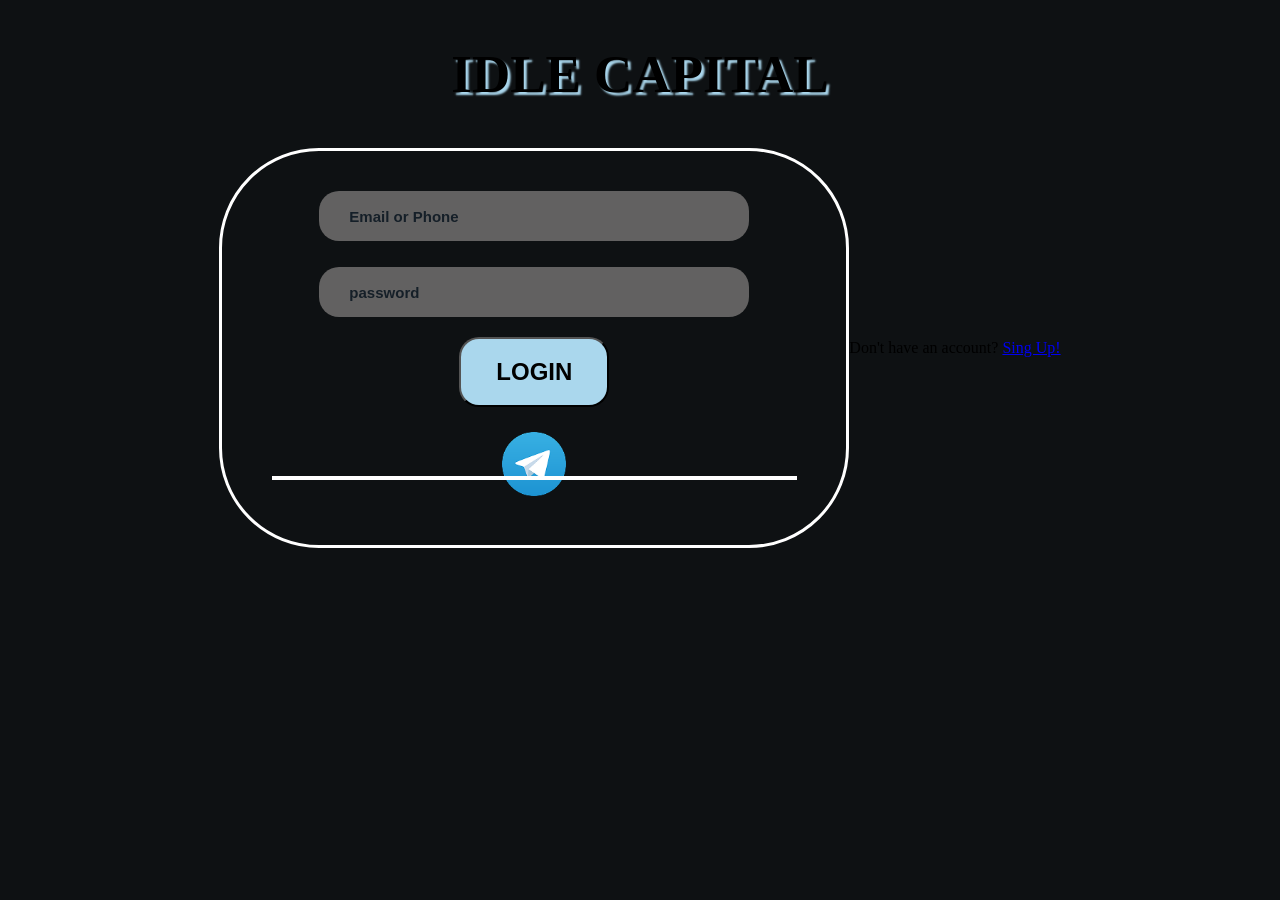
==== login.html @ 2becc25e "first commit" ====
<!DOCTYPE html>
<html lang="ru">
<head>
    <meta charset="UTF-8">
    <meta name="viewport" content="width=device-width, initial-scale=1.0">
    <title>Idle Capital — Login</title>
    <link rel="stylesheet" href="style.css">
</head>
<body>

    <h2>IDLE CAPITAL</h2>
    <div class="container">
        <div class="login__card">
            <div class="email__login">


                <div class="input__group">
                    <input type="text" id="loginInput" placeholder="Email or Phone">
                </div>
                <div class="input__group">
                    <input type="password" id="password" placeholder="password">
                </div>
            </div>

            <button onclick="login()">Login</button>
                <hr>

            <div class="telegram__login">
                <div class="img__group">
                    <a href="#">
                        <img src="/Images/image 1.png" alt="Telegram">
                    </a>
                </div>
            
            </div>
        </div>

        <p>Don't have an account? <span><a href="register.html">Sing Up!</a></span></p>
    </div>




    <!-- <div class="card">
        <h2>Вход в систему</h2>

        <div class="input-group">
            <label>Email или Телефон</label>
            <input type="text" id="loginInput" placeholder="user@example.com">
        </div>

        <div class="input-group">
            <label>Пароль</label>
            <input type="password" id="password" placeholder="••••••••">
        </div>

        <button onclick="login()">Войти</button>
        <div id="error" class="error-msg"></div>

        <a class="switch-link" href="register.html">Нет аккаунта? Зарегистрироваться</a>
    </div> -->

    <script>
        const API_URL = 'https://localhost:7025'; // Укажите порт вашего API

        async function login() {
            const loginInput = document.getElementById('loginInput').value;
            const password = document.getElementById('password').value;
            const errorDiv = document.getElementById('error');
            errorDiv.innerText = '';

            try {
                const res = await fetch(`${API_URL}/api/register/login`, {
                    method: 'POST',
                    headers: { 'Content-Type': 'application/json' },
                    body: JSON.stringify({ loginInput, passwordHash: password }),
                    credentials: 'include'
                });

                if (res.ok) {
                    // Перенаправляем на главный экран игры
                    window.location.href = 'index.html';
                } else {
                    const text = await res.text();
                    errorDiv.innerText = text || 'Неверный логин или пароль';
                }
            } catch (err) {
                errorDiv.innerText = 'Ошибка соединения с сервером';
                console.error(err);
            }
        }
    </script>
</body>
</html>
---- style.css ----
* {
    box-sizing: border-box;
}

body {
    background-color: #0e1113;
}

h2 {
    color: black;
    text-shadow: 3px 3px 2px #aad7ed;
    font-size: 53px;
    text-align: center;
}

.container {
    display: flex;
    justify-content: center;
    align-items: center;
}

.login__card {
    width: 630px;
    height: 400px;
    background-color: #0e1113;
    border-radius: 100px;
    border: 3px solid white;
    display: flex;
    flex-direction: column;
    align-items: center;
}

.email__login {
    margin-top: 40px;
    display: flex;
    flex-direction: column;
    gap: 26px;
}

.input__group  input {
    width: 430px;
    height: 50px;
    border-radius: 20px;
    padding-left: 30px;
    background-color: #626161;
    border: none;
    font-size: 20px;
    
}

.input__group input::placeholder {
    color: #151f28;
    font-size: 15px;
    font-weight: bold;
}

button {
    width: 150px;
    height: 70px;
    border-radius: 20px;
    background-color: #aad7ed;
    margin-top: 20px;
    font-size: 24px;
    font-weight: bold;
    text-transform: uppercase;
    z-index: 5;
}

hr {
    position: absolute;
    top: 52%;
    width: 41%;
    border: 2px solid white;
    
}

.telegram__login {

}

.img__group img {
    margin-top: 25px;
    width: 64px;
}
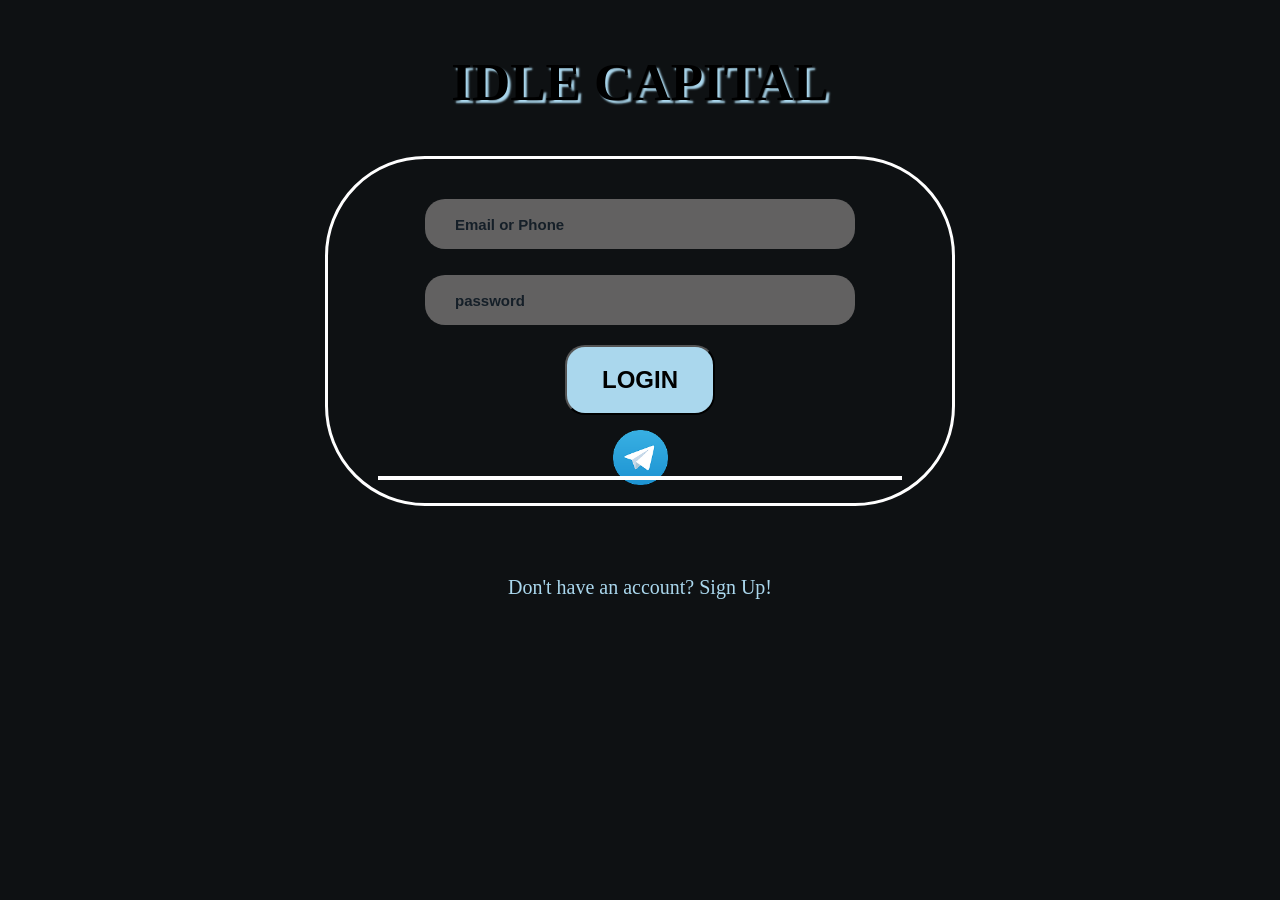
==== commit e59bd155: "Co-authored-by: AleksaShvets2006 <shvetsaleksandr2006-commits@users.noreply.github.com> Co-authored-" ====
--- a/login.html
+++ b/login.html
@@ -23,6 +23,7 @@
             </div>
 
             <button onclick="login()">Login</button>
+            <div id="error" class="error-msg" role="alert"></div>
                 <hr>
 
             <div class="telegram__login">
@@ -35,8 +36,10 @@
             </div>
         </div>
 
-        <p>Don't have an account? <span><a href="register.html">Sing Up!</a></span></p>
+        
     </div>
+
+    <p class="link">Don't have an account? <span><a href="register.html">Sign Up!</a></span></p>
 
 
 
@@ -59,7 +62,7 @@
 
         <a class="switch-link" href="register.html">Нет аккаунта? Зарегистрироваться</a>
     </div> -->
-
+    <script src=""></script>
     <script>
         const API_URL = 'https://localhost:7025'; // Укажите порт вашего API
 
@@ -73,13 +76,13 @@
                 const res = await fetch(`${API_URL}/api/register/login`, {
                     method: 'POST',
                     headers: { 'Content-Type': 'application/json' },
-                    body: JSON.stringify({ loginInput, passwordHash: password }),
+                    body: JSON.stringify({ loginInput: loginInput, password: password }),
                     credentials: 'include'
                 });
 
                 if (res.ok) {
                     // Перенаправляем на главный экран игры
-                    window.location.href = 'index.html';
+                    window.location.href = 'homePage/index.html';
                 } else {
                     const text = await res.text();
                     errorDiv.innerText = text || 'Неверный логин или пароль';
--- a/style.css
+++ b/style.css
@@ -4,6 +4,9 @@
 
 body {
     background-color: #0e1113;
+    display: flex;
+    flex-direction: column;
+    align-items: center;
 }
 
 h2 {
@@ -21,7 +24,7 @@
 
 .login__card {
     width: 630px;
-    height: 400px;
+    height: 350px;
     background-color: #0e1113;
     border-radius: 100px;
     border: 3px solid white;
@@ -66,6 +69,13 @@
     z-index: 5;
 }
 
+.item-button{
+    background-color: rgb(255, 0, 0);
+    border-radius: 20px;
+    width: 150px;
+    height: 70px;
+}
+
 hr {
     position: absolute;
     top: 52%;
@@ -79,6 +89,75 @@
 }
 
 .img__group img {
-    margin-top: 25px;
-    width: 64px;
-}+    margin-top: 15px;
+    width: 55px;
+}
+
+
+
+
+/* REGISTER */
+
+
+
+.register__card {
+    position: relative;
+    width: 520px;
+    max-width: calc(100vw - 32px);
+    height: 370px;
+}
+
+.register__card .email__login {
+    margin-top: 54px;
+    gap: 20px;
+    width: 400px;
+    max-width: calc(100% - 48px);
+}
+
+.register__card .input__group input {
+    width: 100%;
+    border-radius: 16px;
+    padding-left: 16px;
+    height: 45px;
+}
+
+.register__card button {
+    position: relative;
+    flex-shrink: 0;
+    width: 204px;
+    height: 73px;
+    margin-top: 36px;
+    border: none;
+    border-radius: 40px;
+    color: #151f28;
+    text-transform: none;
+    cursor: pointer;
+}
+
+.register__card hr {
+        top: 388px;
+        left: 0;
+        width: 100%;
+        margin: 0;
+        border: none;
+        border-top: 3px solid white;
+}
+
+.register__card .error-msg {
+    position: relative;
+    margin: 18px 24px 0;
+    color: #aad7ed;
+    text-align: center;
+    overflow-wrap: anywhere;
+}
+
+.link {
+    color: #aad7ed;
+    font-size: 20px;
+    margin-top: 70px;
+}
+
+.link span a {
+    text-decoration: none;
+    color: #aad7ed;
+}
